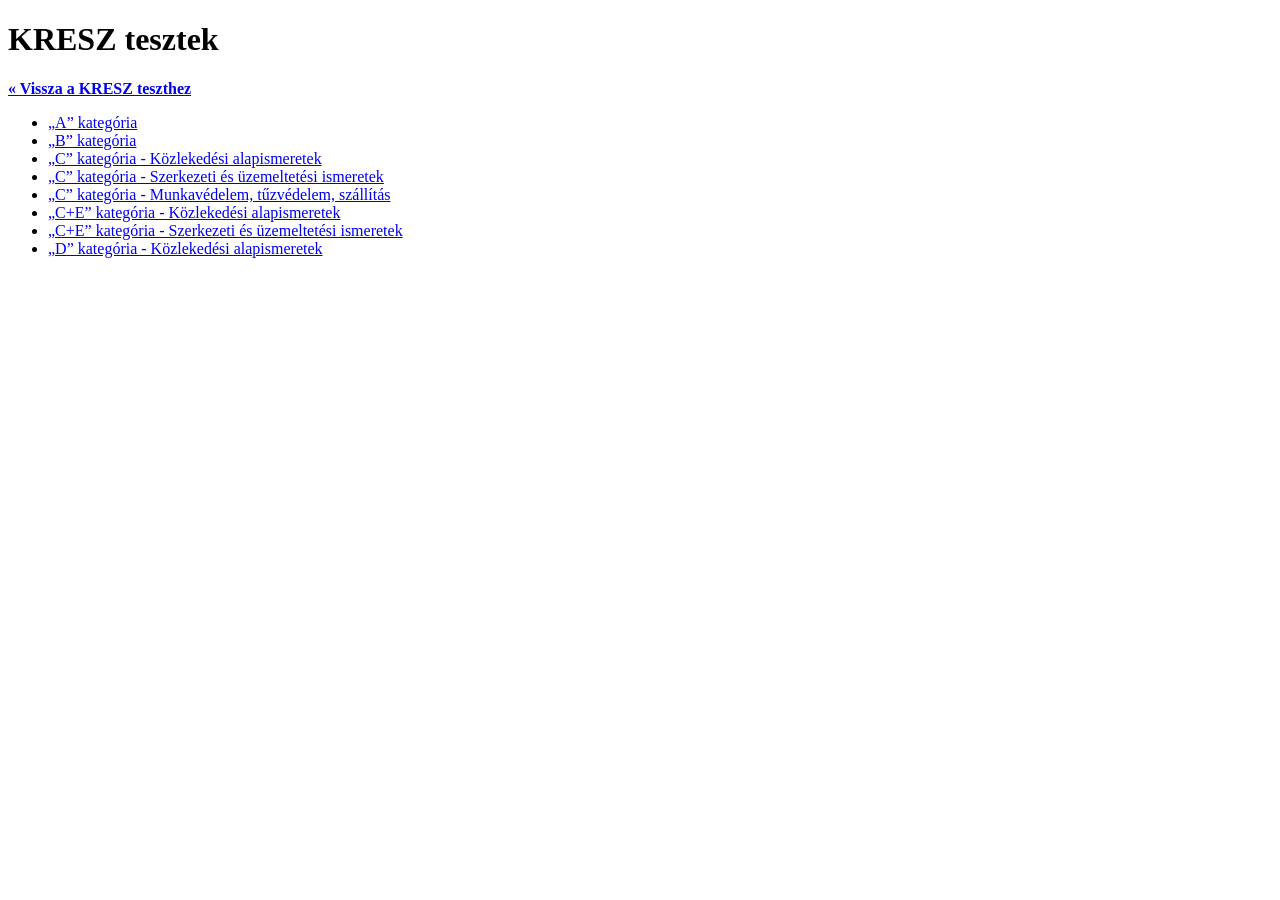
==== tests/index.html @ e3556bfc "Javítás" ====
<!DOCTYPE html>
<html>
    <head>
        <meta charset="UTF-8" />
        <title>KRESZ tesztek</title>
        <link rel="stylesheet" href="test.css" />
    </head>
    <body>
        <h1>KRESZ tesztek</h1>

        <p><a href="../"><strong>&laquo; Vissza a KRESZ teszthez</strong></a></p>
        <ul>
                        <li><a href="166856.html">„A” kategória</a></li>
                        <li><a href="166852.html">„B” kategória</a></li>
                        <li><a href="166866.html">„C” kategória - Közlekedési alapismeretek</a></li>
                        <li><a href="166868.html">„C” kategória - Szerkezeti és üzemeltetési ismeretek</a></li>
                        <li><a href="166870.html">„C” kategória - Munkavédelem, tűzvédelem, szállítás</a></li>
                        <li><a href="166878.html">„C+E” kategória - Közlekedési alapismeretek</a></li>
                        <li><a href="166880.html">„C+E” kategória - Szerkezeti és üzemeltetési ismeretek</a></li>
                        <li><a href="166886.html">„D” kategória - Közlekedési alapismeretek</a></li>
                    </ul>

        <script src="http://kresz-tesztelo.rhcloud.com/offline-trackback.js?page=test-index" async="true" type="text/javascript"></script>
    </body>
</html>
---- tests/test.css ----
body {
	max-width: 1280px;
	/*margin: 0 auto 0 auto;*/
}

.question {
	overflow: auto;
}

dd.correct {
	font-weight: bold;
}

.exercise-image {
	width: auto;
	float: right;
}
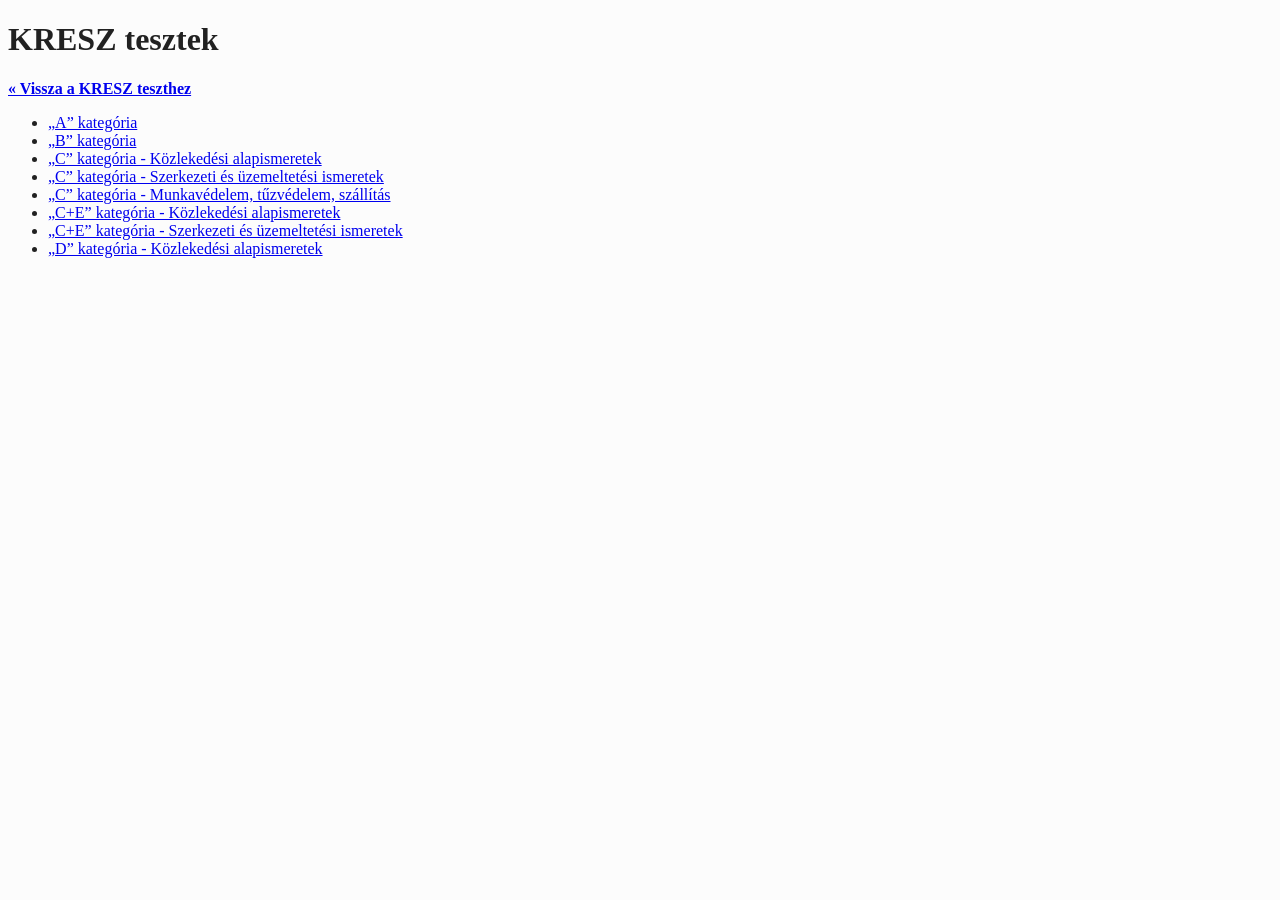
==== commit bac65694: "Sötét mód támogatása" ====
--- a/tests/index.html
+++ b/tests/index.html
@@ -3,6 +3,15 @@
     <head>
         <meta charset="UTF-8" />
         <title>KRESZ tesztek</title>
+        <script>
+            (function () {
+                var pref = 'system';
+                try { pref = localStorage.getItem('theme') || 'system'; } catch (e) {}
+                if (pref !== 'light' && pref !== 'dark') { pref = 'system'; }
+                var dark = pref === 'dark' || (pref === 'system' && window.matchMedia && matchMedia('(prefers-color-scheme: dark)').matches);
+                document.documentElement.setAttribute('data-theme', dark ? 'dark' : 'light');
+            })();
+        </script>
         <link rel="stylesheet" href="test.css" />
     </head>
     <body>
--- a/tests/test.css
+++ b/tests/test.css
@@ -1,6 +1,8 @@
 body {
 	max-width: 1280px;
 	/*margin: 0 auto 0 auto;*/
+	background-color: #fcfcfc;
+	color: #212121;
 }
 
 .question {
@@ -15,3 +17,26 @@
 	width: auto;
 	float: right;
 }
+
+html[data-theme="dark"] {
+	color-scheme: dark;
+}
+
+html[data-theme="dark"] body {
+	background-color: #121212;
+	color: #e0e0e0;
+}
+
+html[data-theme="dark"] a {
+	color: #4db6ac;
+}
+
+html[data-theme="dark"] h1,
+html[data-theme="dark"] h2,
+html[data-theme="dark"] h3 {
+	color: #f5f5f5;
+}
+
+html[data-theme="dark"] dd.correct {
+	color: #81c784;
+}
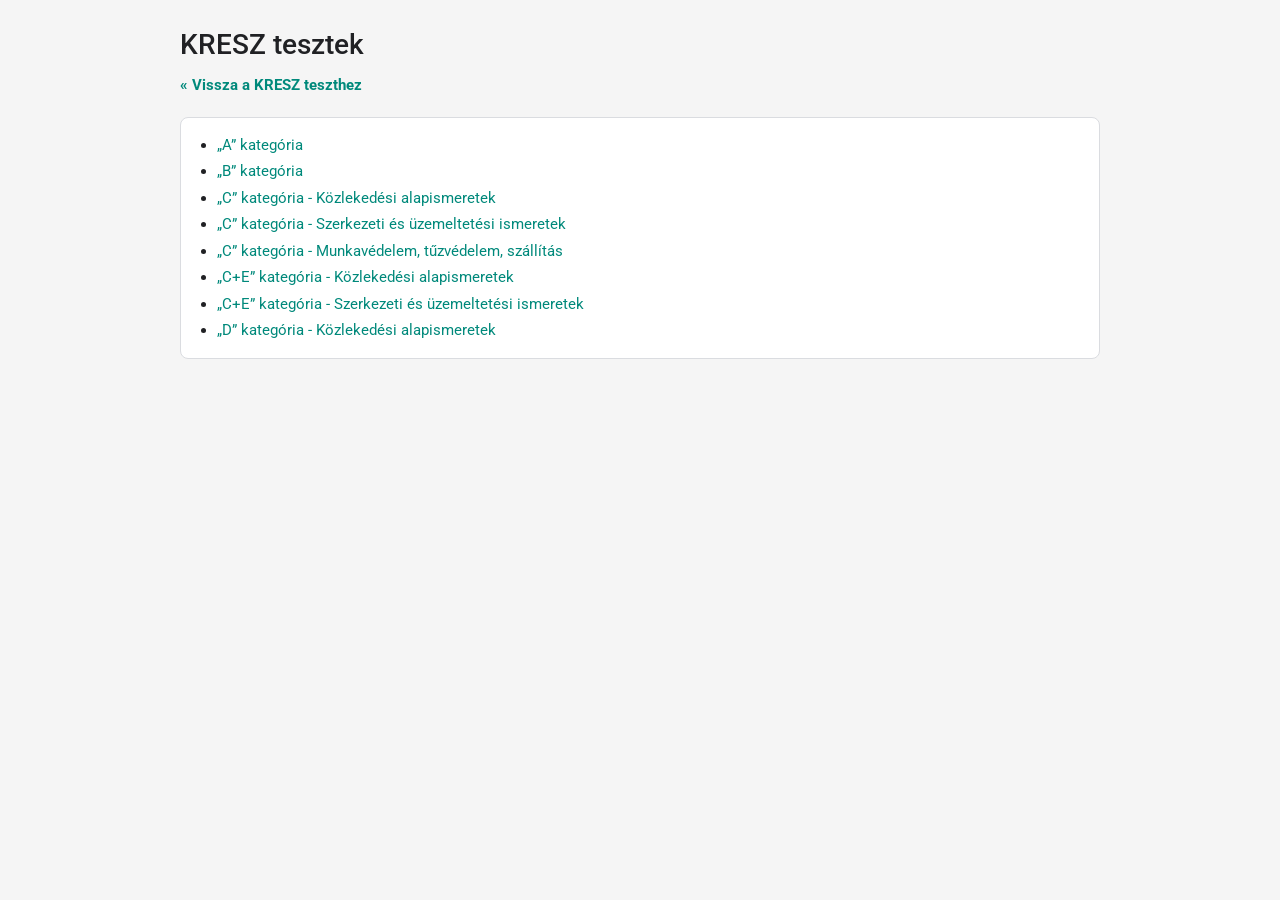
==== commit 0bb80374: "Add favicon to all pages" ====
--- a/tests/index.html
+++ b/tests/index.html
@@ -13,7 +13,8 @@
             })();
         </script>
         <link rel="stylesheet" href="test.css" />
-    </head>
+            <link rel="icon" type="image/png" href="../data/asset/252959.png" />
+</head>
     <body>
         <h1>KRESZ tesztek</h1>
 
--- a/tests/test.css
+++ b/tests/test.css
@@ -1,42 +1,178 @@
+@import url("https://fonts.googleapis.com/css2?family=Roboto:wght@400;500;700&display=swap");
+
+:root {
+	--font: "Roboto", "Helvetica Neue", Arial, sans-serif;
+	--color-bg: #f5f5f5;
+	--color-surface: #ffffff;
+	--color-text: #202124;
+	--color-text-muted: #5f6368;
+	--color-border: #dadce0;
+	--color-accent: #00897b;
+	--color-correct: #2e7d32;
+	--color-correct-bg: #e8f5e9;
+	color-scheme: light;
+}
+
+html[data-theme="dark"] {
+	--color-bg: #121212;
+	--color-surface: #1e1e1e;
+	--color-text: #e8eaed;
+	--color-text-muted: #9aa0a6;
+	--color-border: #3c4043;
+	--color-accent: #26a69a;
+	--color-correct: #81c784;
+	--color-correct-bg: #1b3a1f;
+	color-scheme: dark;
+}
+
+* {
+	box-sizing: border-box;
+}
+
 body {
-	max-width: 1280px;
-	/*margin: 0 auto 0 auto;*/
-	background-color: #fcfcfc;
-	color: #212121;
+	margin: 0 auto;
+	padding: 24px 20px 48px;
+	max-width: 960px;
+	background: var(--color-bg);
+	color: var(--color-text);
+	font-family: var(--font);
+	font-size: 15px;
+	line-height: 1.5;
+}
+
+h1 {
+	margin: 0 0 8px;
+	font-size: 1.75rem;
+	font-weight: 500;
+}
+
+h2 {
+	margin: 28px 0 12px;
+	padding-bottom: 6px;
+	border-bottom: 1px solid var(--color-border);
+	font-size: 1.2rem;
+	font-weight: 500;
+}
+
+a {
+	color: var(--color-accent);
+	text-decoration: none;
+}
+
+a:hover {
+	text-decoration: underline;
+}
+
+body > p {
+	margin: 0 0 20px;
+	color: var(--color-text-muted);
+}
+
+#index,
+body > ul {
+	margin: 0 0 28px;
+	padding: 12px 16px 12px 36px;
+	background: var(--color-surface);
+	border: 1px solid var(--color-border);
+	border-radius: 8px;
+}
+
+#index li,
+body > ul li {
+	margin: 4px 0;
+}
+
+.group {
+	margin-bottom: 8px;
 }
 
 .question {
 	overflow: auto;
+	margin: 0 0 12px;
+	padding: 14px 16px;
+	background: var(--color-surface);
+	border: 1px solid var(--color-border);
+	border-radius: 8px;
 }
 
-dd.correct {
-	font-weight: bold;
+.question dl {
+	margin: 0;
+}
+
+.question dt {
+	margin: 0 0 10px;
+	font-weight: 500;
+	font-size: 1.02rem;
+	line-height: 1.4;
+}
+
+.question dt a {
+	font-weight: 400;
+	color: var(--color-text-muted);
+	margin-left: 4px;
+}
+
+.question dd {
+	margin: 0 0 6px;
+	padding: 8px 12px;
+	border: 1px solid var(--color-border);
+	border-radius: 6px;
+	background: var(--color-bg);
+}
+
+.question dd.correct {
+	font-weight: 500;
+	color: var(--color-correct);
+	background: var(--color-correct-bg);
+	border-color: var(--color-correct);
 }
 
 .exercise-image {
 	width: auto;
+	max-width: min(280px, 100%);
 	float: right;
+	margin: 0 0 12px 16px;
+	border-radius: 4px;
+	border: 1px solid var(--color-border);
 }
 
-html[data-theme="dark"] {
-	color-scheme: dark;
+@media (max-width: 600px) {
+	body {
+		padding: 16px 12px calc(32px + env(safe-area-inset-bottom, 0px));
+		font-size: 16px;
+	}
+
+	h1 {
+		font-size: 1.4rem;
+	}
+
+	h2 {
+		font-size: 1.1rem;
+		margin-top: 20px;
+	}
+
+	#index,
+	body > ul {
+		padding: 10px 12px 10px 32px;
+	}
+
+	.question {
+		padding: 12px;
+	}
+
+	.question dt {
+		font-size: 1rem;
+	}
+
+	.question dd {
+		padding: 10px 12px;
+		min-height: 40px;
+	}
+
+	.exercise-image {
+		float: none;
+		display: block;
+		margin: 0 auto 12px;
+		max-width: min(220px, 75%);
+	}
 }
-
-html[data-theme="dark"] body {
-	background-color: #121212;
-	color: #e0e0e0;
-}
-
-html[data-theme="dark"] a {
-	color: #4db6ac;
-}
-
-html[data-theme="dark"] h1,
-html[data-theme="dark"] h2,
-html[data-theme="dark"] h3 {
-	color: #f5f5f5;
-}
-
-html[data-theme="dark"] dd.correct {
-	color: #81c784;
-}
